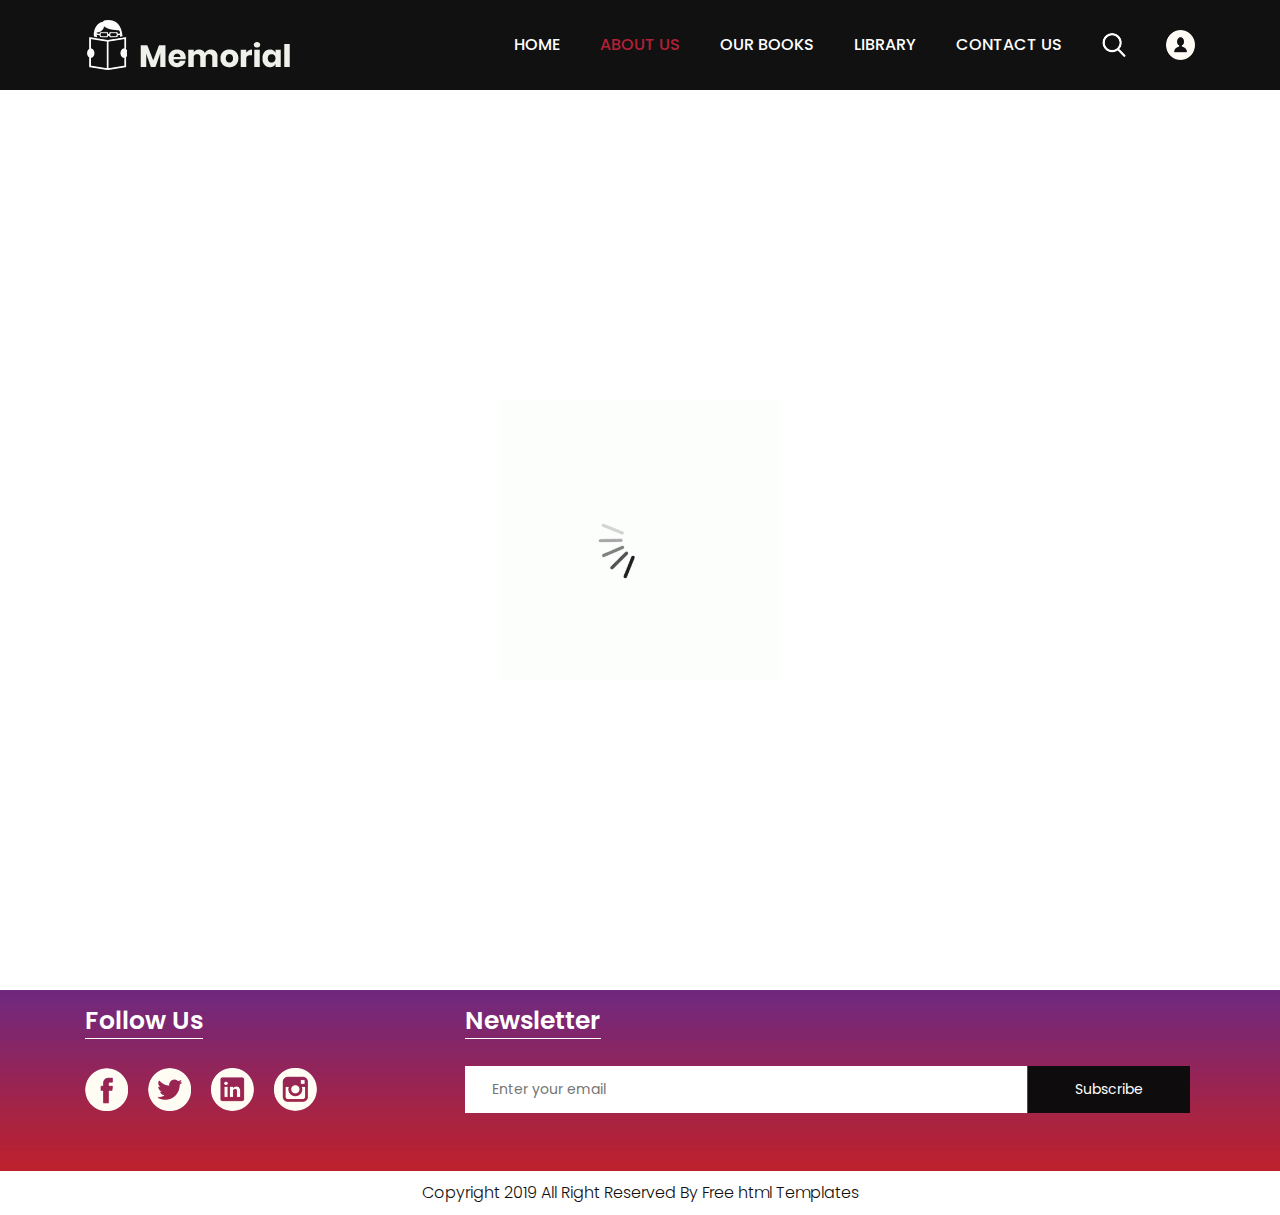
==== memorial/about.html @ 24c9b42f "HTML/CSS" ====
<!DOCTYPE html>
<html lang="en">
   <head>
      <!-- basic -->
      <meta charset="utf-8">
      <meta http-equiv="X-UA-Compatible" content="IE=edge">
      <!-- mobile metas -->
      <meta name="viewport" content="width=device-width, initial-scale=1">
      <meta name="viewport" content="initial-scale=1, maximum-scale=1">
      <!-- site metas -->
      <title>memorial books</title>
      <meta name="keywords" content="">
      <meta name="description" content="">
      <meta name="author" content="">
      <!-- bootstrap css -->
      <link rel="stylesheet" href="css/bootstrap.min.css">
      <!-- style css -->
      <link rel="stylesheet" href="css/style.css">
      <!-- Responsive-->
      <link rel="stylesheet" href="css/responsive.css">
      <!-- fevicon -->
      <link rel="icon" href="images/fevicon.png" type="image/gif" />
      <!-- Scrollbar Custom CSS -->
      <link rel="stylesheet" href="css/jquery.mCustomScrollbar.min.css">
      <!-- Tweaks for older IEs-->
      <!--[if lt IE 9]>
      <script src="https://oss.maxcdn.com/html5shiv/3.7.3/html5shiv.min.js"></script>
      <script src="https://oss.maxcdn.com/respond/1.4.2/respond.min.js"></script><![endif]-->
   </head>
   <!-- body -->
   <body class="main-layout">
      <!-- loader  -->
      <div class="loader_bg">
         <div class="loader"><img src="images/loading.gif" alt="#" /></div>
      </div>
      <!-- end loader -->
      <!-- header -->
      <header>
         <!-- header inner -->
         <div class="header">
            <div class="container">
               <div class="row">
                  <div class="col-xl-3 col-lg-3 col-md-3 col-sm-3 col logo_section">
                     <div class="full">
                        <div class="center-desk">
                           <div class="logo"> <a href="index.html"><img src="images/logo.png" alt="#"></a> </div>
                        </div>
                     </div>
                  </div>
                  <div class="col-xl-9 col-lg-9 col-md-9 col-sm-9">
                     <div class="menu-area">
                        <div class="limit-box">
                           <nav class="main-menu">
                              <ul class="menu-area-main">
                                 <li > <a href="index.html">Home</a> </li>
                                 <li class="active"> <a href="about.html">About us</a> </li>
                                 <li><a href="books.html">Our Books</a></li>
                                 <li><a href="library.html">library</a></li>
                                 <li><a href="contact.html">Contact us</a></li>
                                 <li class="mean-last"> <a href="#"><img src="images/search_icon.png" alt="#" /></a> </li>
                                 <li class="mean-last"> <a href="#"><img src="images/top-icon.png" alt="#" /></a> </li>
                              </ul>
                           </nav>
                        </div>
                     </div>
                  </div>
               </div>
            </div>
         </div>
         </div>
         <!-- end header inner -->
      </header>
      <!-- end header -->
      <!-- about -->
      <div class="about-bg">
         <div class="container">
            <div class="row">
               <div class="col-xl-12 col-lg-12 col-md-12 col-sm-12">
                  <div class="abouttitle">
                     <h2>About Us</h2>
                  </div>
               </div>
            </div>
         </div>
      </div>
      <div class="about">
         <div class="container">
            <div class="row">
               <div class="col-md-10 offset-md-1">
                  <div class="aboutheading">
                     <span>adipiscing elit, sed do eiusmod tempor incididunt ut labore et dolore magna aliqua. Ut enim ad minim veniam, quis nostrud exercitation ullamco laboris</span>
                  </div>
               </div>
            </div>
            <div class="row border">
               <div class="col-xl-7 col-lg-7 col-md-12 col-sm-12">
                  <div class="about-box">
                     <p> consectetur adipiscing elit, sed do eiusmod tempor incididunt ut labore et dolore magna aliqua. Ut enim ad minim veniam, quis nostrud exercitation ullamco laboris nisi ut aliquip ex ea commodo consequat. Duis aute irure dolor in reprehenderit in voluptate velit esse cillum dolore consectetur adipiscing elit, sed do eiusmod tempor incididunt ut labore et dolore magna aliqua. Ut enim ad minim veniam, quis nostrud exercitation ullamco laboris nisi ut aliquip ex ea commodo consequat. Duis aute irure dolor in reprehenderit in voluptate velit esse cillum dolore</p>
                     <a href="#">Read More</a>
                  </div>
               </div>
               <div class="col-xl-5 col-lg-5 col-md-12 col-sm-12">
                  <div class="about-box">
                     <figure><img src="images/about.png" alt="img" /></figure>
                  </div>
               </div>
            </div>
         </div>
      </div>
      </div>
      <!-- end about -->
      <!-- footer -->
      <footer>
         <div class="footer">
            <div class="container">
               <div class="row pdn-top-30">
                  <div class="col-xl-4 col-lg-4 col-md-4 col-sm-12">
                     <div class="Follow">
                        <h3>Follow Us</h3>
                     </div>
                     <ul class="location_icon">
                        <li> <a href="#"><img src="icon/facebook.png"></a></li>
                        <li> <a href="#"><img src="icon/Twitter.png"></a></li>
                        <li> <a href="#"><img src="icon/linkedin.png"></a></li>
                        <li> <a href="#"><img src="icon/instagram.png"></a></li>
                     </ul>
                  </div>
                  <div class="col-xl-8 col-lg-8 col-md-8 col-sm-12">
                     <div class="Follow">
                        <h3>Newsletter</h3>
                     </div>
                     <input class="Newsletter" placeholder="Enter your email" type="Enter your email">
                     <button class="Subscribe">Subscribe</button>
                  </div>
               </div>
            </div>
         </div>
         <div class="copyright">
            <div class="container">
               <p>Copyright 2019 All Right Reserved By <a href="https://html.design/">Free html Templates</a></p>
            </div>
         </div>
      </footer>
      <!-- end footer -->
      <!-- Javascript files-->
      <script src="js/jquery.min.js"></script>
      <script src="js/popper.min.js"></script>
      <script src="js/bootstrap.bundle.min.js"></script>
      <script src="js/jquery-3.0.0.min.js"></script>
      <script src="js/plugin.js"></script>
      <!-- sidebar -->
      <script src="js/jquery.mCustomScrollbar.concat.min.js"></script>
      <script src="js/custom.js"></script>
   </body>
</html>
---- memorial/css/style.css ----
/*--------------------------------------------------------------------- File Name: style.css ---------------------------------------------------------------------*/
/*--------------------------------------------------------------------- import Fonts ---------------------------------------------------------------------*/
 @import url('https://fonts.googleapis.com/css?family=Rajdhani:300,400,500,600,700');
 @import url('https://fonts.googleapis.com/css?family=Poppins:100,100i,200,200i,300,300i,400,400i,500,500i,600,600i,700,700i,800,800i,900,900i');
/*****---------------------------------------- 1) font-family: 'Rajdhani', sans-serif;
 2) font-family: 'Poppins', sans-serif;
 ----------------------------------------*****/
/*--------------------------------------------------------------------- import Files ---------------------------------------------------------------------*/
 @import url(animate.min.css);
 @import url(normalize.css);
 @import url(font-awesome.min.css);
 @import url(meanmenu.css);
 @import url(owl.carousel.min.css);
 @import url(slick.css);
 @import url(jquery.fancybox.min.css);
 @import url(jquery-ui.css);
 @import url(nice-select.css);
/*--------------------------------------------------------------------- skeleton ---------------------------------------------------------------------*/
 * {
     box-sizing: border-box !important;
}
 body {
     color: #666666;
     font-size: 14px;
     font-family: 'poppins', sans-serif;
     line-height: 1.80857;
     font-weight: normal;
     overflow-x: hidden;
}
 a {
     color: #1f1f1f;
     text-decoration: none !important;
     outline: none !important;
     -webkit-transition: all .3s ease-in-out;
     -moz-transition: all .3s ease-in-out;
     -ms-transition: all .3s ease-in-out;
     -o-transition: all .3s ease-in-out;
     transition: all .3s ease-in-out;
}
 h1, h2, h3, h4, h5, h6 {
     letter-spacing: 0;
     font-weight: normal;
     position: relative;
     padding: 0 0 10px 0;
     font-weight: normal;
     line-height: normal;
     color: #111111;
     margin: 0 
}
 h1 {
     font-size: 24px 
}
 h2 {
     font-size: 22px 
}
 h3 {
     font-size: 18px 
}
 h4 {
     font-size: 16px 
}
 h5 {
     font-size: 14px 
}
 h6 {
     font-size: 13px 
}
 *, *::after, *::before {
     -webkit-box-sizing: border-box;
     -moz-box-sizing: border-box;
     box-sizing: border-box;
}
 h1 a, h2 a, h3 a, h4 a, h5 a, h6 a {
     color: #212121;
     text-decoration: none!important;
     opacity: 1 
}
 button:focus {
     outline: none;
}
 ul, li, ol {
     margin: 0px;
     padding: 0px;
     list-style: none;
}
 p {
     margin: 0px;
     font-weight: 300;
     font-size: 15px;
     line-height: 24px;
}
 a {
     color: #222222;
     text-decoration: none;
     outline: none !important;
}
 a, .btn {
     text-decoration: none !important;
     outline: none !important;
     -webkit-transition: all .3s ease-in-out;
     -moz-transition: all .3s ease-in-out;
     -ms-transition: all .3s ease-in-out;
     -o-transition: all .3s ease-in-out;
     transition: all .3s ease-in-out;
}
 img {
     max-width: 100%;
     height: auto;
}
 :focus {
     outline: 0;
}
 .btn-custom {
     margin-top: 20px;
     background-color: transparent !important;
     border: 2px solid #ddd;
     padding: 12px 40px;
     font-size: 16px;
}
 .lead {
     font-size: 18px;
     line-height: 30px;
     color: #767676;
     margin: 0;
     padding: 0;
}
 .form-control:focus {
     border-color: #ffffff !important;
     box-shadow: 0 0 0 .2rem rgba(255, 255, 255, .25);
}
 .navbar-form input {
     border: none !important;
}
 .badge {
     font-weight: 500;
}
 blockquote {
     margin: 20px 0 20px;
     padding: 30px;
}
 button {
     border: 0;
     margin: 0;
     padding: 0;
     cursor: pointer;
}
 .full {
     float: left;
     width: 100%;
}
 .layout_padding {
     padding-top: 90px;
     padding-bottom: 90px;
}
 .layout_padding_2 {
     padding-top: 75px;
     padding-bottom: 75px;
}
 .light_silver {
     background: #f9f9f9;
}
 .theme_bg {
     background: #38c8a8;
}
 .margin_top_30 {
     margin-top: 30px !important;
}
 .full {
     width: 100%;
     float: left;
     margin: 0;
     padding: 0;
}
/**-- heading section --**/
 .main_heading {
     text-align: center;
     display: flex;
     justify-content: center;
     position: relative;
     margin-bottom: 50px;
}
 .main_heading h2 {
     padding: 0;
     font-size: 48px;
     line-height: 60px;
     font-weight: 400;
     position: relative;
     letter-spacing: -0.5px;
     color: #114c7d;
     border-left: solid #38c8a8 10px;
     padding-left: 15px;
}
 .main_heading h2 strong {
     background: #38c8a8;
     color: #fff;
     font-weight: 600;
     padding: 0 15px;
     line-height: 68px;
}
 .white_heading_main h2 {
     color: #fff;
}
 .small_main_heading {
     margin-top: 25px;
     float: left;
     width: 100%;
     border-bottom: solid rgba(0, 0, 0, 0.07) 1px;
     margin-bottom: 25px;
}
 .small_main_heading h2 {
     padding: 2px 0 20px 0;
     color: #114c7d;
     font-weight: 400;
     font-size: 28px;
     background-image: url('../images/fevicon.png');
     background-repeat: no-repeat;
     padding-left: 55px;
     letter-spacing: -0.5px;
}
 .small_main_heading h2 strong {
     color: #38c8a8;
     font-weight: 600;
}
 .main_bt {
     background: transparent;
    color: #fff;
    padding: 15px 60px 15px 60px;
    float: left;
    font-size: 15px;
    font-weight: 400;
    border: solid #fff 2px;
    border-radius: 30px;
    margin: 63px 0px 60px 0px;
}
 a.readmore_bt {
     color: #fff;
     font-weight: 300;
     text-decoration: underline !important;
}
 .main_bt:hover, .main_bt:focus {
     background: #000;
    border: solid #000 2px;
    color: #fff;}


/**-- list icon --**/
 .ul_list_info_icon ul {
     list-style: none;
}
 .ul_list_info_icon ul li {
     display: inline;
     float: left;
     width: 100%;
}
 .ul_list_info_icon ul li img {
     width: 75px;
}
/*---------------------------- preloader area ----------------------------*/
 .loader_bg {
     position: fixed;
     z-index: 9999999;
     background: #fff;
     width: 100%;
     height: 100%;
}
 .loader {
     height: 100%;
     width: 100%;
     position: absolute;
     left: 0;
     top: 0;
     display: flex;
     justify-content: center;
     align-items: center;
}
 .loader img {
     width: 280px;
}
/*---------------------------- scroll to top area ----------------------------*/
 .scrollup {
     float: right;
     position: absolute;
     color: #fff;
     right: 20px;
     padding: 0px 5px;
     text-transform: uppercase;
     font-weight: 600;
     background: #38c8a8;
     position: fixed;
     bottom: 20px;
     z-index: 99;
     text-align: center;
     color: #fff;
     cursor: pointer;
     border-radius: 0px;
     opacity: 0;
     backface-visibility: hidden;
     -webkit-backface-visibility: hidden;
     transform: scale(1);
     -moz-transform: scale(1);
     -o-transform: scale(1);
     -webkit-transform: scale(1);
     transition: .2s all ease;
     -moz-transition: .2s all ease;
     -o-transition: .2s all ease;
     -webkit-transition: .2s all ease;
     width: 50px;
     height: 50px;
     border-radius: 100%;
     line-height: 48px;
     font-size: 16px;
}
 .scrollup.b-show_scrollBut {
     opacity: 1;
     visibility: visible;
}
 .top_awro {
     background: #ee4a79 none repeat scroll 0 0;
     cursor: pointer;
     padding: 6px 8px;
     position: fixed;
     bottom: 59px;
     right: 20px;
     display: none;
     height: 45px;
     width: 45px;
     border-radius: 50%;
     text-align: center;
     line-height: 30px;
     transition: all 0.5s ease;
}
 .sale_pro {
     background: #f25252 !important;
}
 .margin_top_50 {
     margin-top: 50px;
}
 .margin_bottom_30_all {
     margin-bottom: 30px;
}
 .text_align_center {
     text-align: center;
}
/*--------------------------------------------------------------------- header area ---------------------------------------------------------------------*/

.header {
    padding: 15px 0px;
    position: absolute;
    z-index: 999;
    width: 100%;
    left: 0;
    top: 0;
    background-color: #111;
}

.home_page .header {
    background: rgba(0,0,0,0.4);
}

 .logo {
     float: left;
}
 nav.main-menu {
     float: right;
     margin-left: 0;
}


ul.top_icon {
     float: right;
     padding-top: 17px;
}
 ul.top_icon li {
     float: left;
     
     color: #fff;
     display: flex;
     flex-wrap: wrap;
     align-items: center;
     padding-right: 20px;
}

ul.top_icon li:last-child { padding-right: 0px; }
 
ul.top_icon li a{ color: #fff; 
 }
 



 .menu-area-main li:hover a, .menu-area-main li:focus a {
     color: #b32137;
}
 .menu-area-main li.active a {
     color: #b32137;
}
 .right_cart_section {
     float: right;
     width: auto;
}
 .right_cart_section ul {
     float: left;
     min-height: auto;
     margin: 0;
     padding: 12px 0 0;
}
 .right_cart_section .cart_icons {
     padding: 18px 0 0;
}
 .main-menu ul > li nth:child(5) a {
     padding-right: 0px;
}
 .right_cart_section ul li {
     float: left;
     font-size: 17px;
     font-weight: 400;
     color: #fff;
     margin-right: 30px;
}
 .right_cart_section ul.cart_update li {
     font-size: 13px;
     color: #ccc;
     line-height: normal;
     margin: 0;
     font-weight: 300;
}
 .right_cart_section ul.cart_update li span {
     font-size: 18px;
     font-weight: 300;
     color: #fff;
     line-height: 21px;
}
 .right_cart_section ul li i {
     margin-right: 10px;
     margin-top: 5px;
     float: left;
     color: #fff;
     font-size: 21px;
}
 .right_cart_section ul li a {
     color: #fff;
}
/*-- end header middle --*/
 .top-bar-info {
     background: #111111;
     padding: 5px 0px;
}
 .top-menu-left {
     float: left;
}
 .top-menu-left li {
     position: relative;
     display: inline-block;
     margin-right: 11px;
     padding-right: 12px;
}
 .top-menu-left li::before {
     content: '';
     position: absolute;
     right: 0;
     top: 9px;
     height: 10px;
     border-right: 1px dotted #999;
}
 .top-menu-left li:last-child::before {
     display: none;
}
 .top-menu-left li:last-child {
     padding: 0px;
     margin: 0px;
}
 .top-menu-left li a {
     color: #ffffff;
     font-size: 12px;
     text-transform: uppercase;
     text-decoration: none;
}
 .top-menu-left li a:hover {
     color: #38c8a8;
}
 .right-dropdown-language {
     float: right;
     margin-left: 12px;
}
 .dropdown-bar .dropdown-link {
     position: absolute;
     z-index: 1009;
     top: 40px;
     left: 0;
     right: auto;
     min-width: 50px;
     padding: 15px;
     background: #ffffff;
     list-style: none;
     border: 2px solid #38c8a8;
     opacity: 0;
     visibility: hidden;
     -webkit-box-shadow: 0 0 10px rgba(0, 0, 0, 0.1);
     box-shadow: 0 0 10px rgba(0, 0, 0, 0.1);
     -webkit-transition: opacity 0.2s ease 0s, visibility 0.2s linear 0s;
     -o-transition: opacity 0.2s ease 0s, visibility 0.2s linear 0s;
     transition: opacity 0.2s ease 0s, visibility 0.2s linear 0s;
     text-align: left;
}
 .dropdown-bar:hover .dropdown-link {
     opacity: 1;
     visibility: visible;
     top: 25px;
}
 .dropdown-bar.right-dropdown-language>a::after {
     font-family: 'FontAwesome';
     content: "\f107";
     text-decoration: none;
     padding-left: 4px;
     color: #ffffff;
}
 .right-dropdown-language>a {
     line-height: 10px;
     padding: 5px 5px;
     cursor: pointer;
}
 .dropdown-bar .dropdown-link li a {
     color: #111111;
     display: block;
     font-size: 12px;
     line-height: 15px;
     padding: 5px 0;
}
 .dropdown-bar .dropdown-link li a:hover {
     color: #38c8a8;
}
 .dropdown-bar .dropdown-link li a img {
     margin-right: 7px;
}
 .dropdown-bar .dropdown-link li.active {
     font-weight: bold;
}
 .right-dropdown-language .dropdown-link {
     min-width: 100px;
     padding: 7px 10px;
     color: #111111;
}
 .dropdown-bar {
     position: relative;
     padding: 0 5px;
     font-size: 13px;
}
 .dropdown-bar .dropdown-link.right-sd {
     left: auto;
     right: 0;
}
 .right-dropdown-currency {
     float: right;
     margin-left: 12px;
}
 .dropdown-bar.right-dropdown-currency>a::after {
     font-family: 'FontAwesome';
     content: "\f107";
     text-decoration: none;
     padding-left: 4px;
     color: #ffffff;
}
 .right-dropdown-currency>a {
     line-height: 10px;
     padding: 5px 5px;
     cursor: pointer;
     color: #ffffff;
}
 .right-dropdown-currency .dropdown-link {
     min-width: 100px;
     padding: 7px 10px;
     color: #111111;
}
 .right-dropdown-currency .dropdown-link {
     min-width: 55px;
     padding: 7px 10px;
}
 .right-dropdown-currency .dropdown-link li a span.symbol {
     margin-right: 7px;
}
 #login-modal .modal-content {
     border-radius: 0px;
}
 #login-modal .modal-content .modal-header {
     background: #38c8a8;
     border-radius: 0;
}
 #login-modal .modal-content .modal-body .form-group input {
     background: #ffffff;
     border: 1px solid #c8c8c8;
     border-radius: 0px;
}
 #login-modal .modal-content .modal-body .form-group input:focus {
     border: 1px solid #c8c8c8 !important;
}
 #login-modal .modal-content form {
     margin-bottom: 10px;
}
 .modal-title {
     padding: 0px;
     color: #ffffff;
     font-size: 18px;
     text-transform: uppercase;
}
 .btn-template-outlined {
     background: #111111;
     color: #ffffff;
     border: none;
     border-radius: 0px;
}
 .btn-template-outlined i {
     padding-right: 10px;
}
 .text-muted {
     padding: 10px 0px;
}
 .slogan-line {
     float: right;
     color: #ffffff;
     font-size: 13px;
}
 .middle-area {
     padding: 30px 0px;
}
 .header-search {
     padding: 3px 0px;
}
 .header-search form {
     position: relative;
     -webkit-box-shadow: 0px 1px 10px -1px rgba(0, 0, 0, 0.2);
     box-shadow: 0px 1px 10px -1px rgba(0, 0, 0, 0.2);
}
 .header-search .btn-group.bootstrap-select {
     position: absolute;
     left: 0px;
     top: 0px;
}
 .header-search input {
     width: 100%;
     min-height: 45px;
     border-radius: 0px;
     border: none;
     padding-left: 15px;
     border: 1px solid #e0e7ed;
}
 .header-search form .search-btn {
     position: absolute;
     right: 0;
     top: 0;
     border: 0;
     color: #fff;
     font-size: 20px;
     padding: 4px 15px;
     border-radius: 0px;
     background-color: #38c8a8;
     cursor: pointer;
}
 .header-search form .search-btn:hover {
     background: #111111;
}
 .cart-box {
     float: right;
     margin-left: 10px;
     position: relative;
}
 .cart-content-box {
     position: absolute;
     z-index: 1009;
     top: 40px;
     left: auto;
     right: 0;
     min-width: 250px;
     max-width: 250px;
     padding: 15px;
     background: #ffffff;
     list-style: none;
     border: 2px solid #38c8a8;
     opacity: 0;
     visibility: hidden;
     -webkit-box-shadow: 0 0 10px rgba(0, 0, 0, 0.1);
     box-shadow: 0 0 10px rgba(0, 0, 0, 0.1);
     text-align: left;
     -webkit-transform: scaleY(0);
     transform: scaleY(0);
     -webkit-transform-origin: 0 0 0;
     transform-origin: 0 0 0;
     -webkit-transition: all 0.3s ease 0s;
     transition: all 0.3s ease 0s;
     transition: all 0.3s ease 0s;
}
 .cart-box:hover .cart-content-box {
     opacity: 1;
     visibility: visible;
     top: 100%;
     -webkit-transform: scaleY(1);
     transform: scaleY(1);
}
 .inner-cart {
     background: #38c8a8;
     border-radius: 2px;
     padding: 0px;
     color: #ffffff;
     position: relative;
     width: 40px;
     height: 40px;
     text-align: center;
}
 .cart-box .inner-cart:hover {
     color: #ffffff;
}
 .line-cart {
     float: left;
     line-height: 40px;
     margin-right: 9px;
}
 .cart-box a {
     display: inline-block;
}
 .cart-box a:hover {
     color: #38c8a8;
}
 .cart-box a span.icon {
     background: #38c8a8;
     width: 30px;
     height: 40px;
     display: inline-block;
     line-height: 40px;
     text-align: center;
     color: #ffffff;
     position: relative;
     border-radius: 2px;
}
 .cart-box a .p-up {
     position: absolute;
     right: -8px;
     top: -8px;
     line-height: initial;
     background: #38c8a8;
     padding: 3px;
     border-radius: 50%;
     width: 17px;
     height: 17px;
     font-size: 12px;
     text-align: center;
     line-height: 10px;
}
 .wish-box {
     float: right;
}
 .wish-box a {
     display: inline-block;
}
 .wish-box a:hover {
     color: #38c8a8;
}
 .wish-box a span.icon {
     background: #38c8a8;
     width: 40px;
     height: 40px;
     display: inline-block;
     line-height: 40px;
     text-align: center;
     color: #ffffff;
     position: relative;
     border-radius: 2px;
}
 .wish-box a span.icon:hover {
     background: #111111;
}
 .cart-content-right {
     padding: 5px 0px;
}
 .cart-content-box .items {
     text-align: center;
}
 .product-media {
     width: 60px;
     float: left;
     position: relative;
}
 .cart-content-box .items:hover .product-media::before {
     transform: scale(1);
     -webkit-transform: scale(1);
     -moz-transform: scale(1);
     -ms-transform: scale(1);
     -o-transform: scale(1);
}
 .product-media::before {
     position: absolute;
     content: '';
     z-index: 2;
     top: 0;
     left: 0;
     width: 100%;
     height: 100%;
     background-color: #38c8a8;
     opacity: 0.4;
     transform: scale(0);
     -webkit-transform: scale(0);
     -moz-transform: scale(0);
     -ms-transform: scale(0);
     -o-transform: scale(0);
     transition: all 0.5s ease;
     -webkit-transition: all 0.5s ease;
     -moz-transition: all 0.5s ease;
     -o-transition: all 0.5s ease;
}
 .cart-content-box .items .item .remove {
     position: absolute;
     right: 0px;
     top: 0px;
     background: #38c8a8;
     color: #ffffff;
     width: 20px;
     height: 20px;
     line-height: 18px;
     border-radius: 2px;
}
 .cart-content-box .items .item {
     margin-bottom: 10px;
     padding-bottom: 10px;
     border-bottom: 1px solid #e0e7ed;
     position: relative;
}
 .cart-content-box .items .item .product-info {
     padding-top: 10px;
     padding-left: 71px;
     text-align: left;
}
 .cart-content-box .items .item .remove:hover {
     background: #111111;
}
 .subtotal {
     text-align: left;
     text-transform: capitalize;
     color: #38c8a8;
     font-weight: 500;
     margin-bottom: 15px;
}
 .subtotal span {
     font-weight: bold;
     color: #111111;
     padding-left: 15px;
     float: right;
}
 .actions .btn-process {
     padding: 5px 16px;
     color: #ffffff;
     font-family: 'Roboto', sans-serif;
     font-size: 14px;
     border-radius: 2px;
     overflow: hidden;
}
 .actions .btn-process:hover {
     color: #ffffff;
}
 .line-cart {
     position: relative;
}
 .wish-box a span.icon span {
     position: absolute;
     right: -8px;
     top: -8px;
     line-height: initial;
     background: #38c8a8;
     padding: 3px;
     border-radius: 50%;
     width: 17px;
     height: 17px;
     font-size: 12px;
}
 .main-menu {
     text-align: center;
}
 .main-menu ul {
     margin: 0;
     list-style-type: none;
}
 .main-menu ul>li {
     display: inline-block;
     position: relative;
}
 .main-menu ul > li a {
     padding: 15px 18px;
     line-height: 20px;
     font-size: 16px;
     display: block;
     font-weight: 500;
     color: #fff;
     text-transform: uppercase;
}
 .main-menu ul li:last-child a {
     padding-right: 0;
}
 .sub-down li {
     background: #ffffff;
}
 .main-menu ul>li .sub-down li a {
     color: #114c7d;
     font-size: 15px;
     text-transform: capitalize;
     font-weight: 300;
     padding: 12px 5px;
     position: relative;
     border-bottom: solid #eee 1px;
}
 .main-menu ul>li .sub-down li a::before {
}
 .main-menu ul>li .sub-down li a:hover {
     color: #111111;
}
 .main-menu ul>li .sub-down li a:hover::before {
}
 .main-menu ul li:first-child {
     margin-left: 0;
}
 .main-menu ul>li>ul {
     opacity: 0;
     position: absolute;
     text-align: left;
     top: 100%;
     -webkit-transform: scaleY(0);
     transform: scaleY(0);
     -webkit-transform-origin: 0 0 0;
     transform-origin: 0 0 0;
     -webkit-transition: all 0.3s ease 0s;
     transition: all 0.3s ease 0s;
     visibility: hidden;
     width: 240px;
     z-index: 999;
     background: #fff;
     -webkit-box-shadow: 0 6px 12px rgba(0, 0, 0, .175);
     box-shadow: 0 6px 12px rgba(0, 0, 0, .175);
}
 .main-menu>ul>li:hover>ul {
     -webkit-transform: scaleY(1);
     transform: scaleY(1);
     visibility: visible;
     opacity: 1;
}
 .main-menu ul>li>ul>li {
     margin: 0px;
     position: relative;
     display: block;
}
 .main-menu ul>li>ul>li:hover>ul {
     -webkit-transform: scaleY(1);
     transform: scaleY(1);
     visibility: visible;
     opacity: 1;
     left: 100%;
     top: 10px;
}
 .main-menu ul>li>ul>li>a {
     background: none !important;
}
 .mean-container .mean-nav {
     margin-top: 0px;
     position: absolute;
     top: 100%;
}
 .main-menu ul>li {
     position: inherit;
     display: inline-block;
     vertical-align: middle;
}
 .main-menu ul>li:nth-child (6) {
     padding-right: 0px;
}
 .nav>li {
     position: inherit;
     display: inline-block;
     vertical-align: middle;
}
 .megamenu .sub-down {
     max-width: 1140px;
     width: 100%;
     left: 0;
     margin: 0 auto;
     right: 0;
     padding: 15px 0px;
}
 .sub-full {
}
 .simple-down {
     padding: 15px;
}
 .megamenu-categories {
     padding: 10px 0px;
}
 .sub-full.megamenu-categories li {
     display: block;
}
 .megamenu .sub-full.megamenu-categories ol li a {
     padding: 5px 0px;
     font-size: 15px !important;
     font-weight: 500;
}
 .sub-full.megamenu-categories ol li .category-title {
     padding: 15px 0px;
     font-size: 16px;
     font-weight: 600;
     text-transform: uppercase;
}
 .sub-full.megamenu-categories ol li .category-box a {
     padding: 5px 0px;
}
 .menu-add {
     padding: 30px 15px;
}
 .menu-add img {
     width: 100%;
}
 .main-w img {
     width: 100%;
}
 .women-box {
     position: relative;
}
 .women-box::before {
     content: "";
     position: absolute;
     background: rgba(0, 0, 0, 0.3);
     width: 100%;
     height: 100%;
}
 .banner-up-text {
     position: absolute;
     bottom: 10px;
     left: 0px;
     right: 0px;
     text-align: center;
}
 .text-a {
     color: #fff;
     text-transform: uppercase;
     font-size: 40px;
     line-height: 40px;
     font-weight: 700;
}
 .text-b {
     color: #fff;
     font-size: 28px;
     text-transform: uppercase;
     line-height: 30px;
     padding: 20px 0px;
}
 .text-c {
     color: #ffffff;
     font-size: 31px;
     font-weight: 300;
     text-transform: uppercase;
     line-height: 30px;
     padding-bottom: 20px;
}
 .megamenu .sub-full.megamenu-categories .women-box .banner-up-text a {
     background: #111111;
     color: #ffffff !important;
     display: inline-block;
     padding: 10px 16px;
     border-radius: 2px;
     overflow: hidden;
     font-size: 16px;
}
 .sticky-wrapper .sticky-wrapper-header {
     z-index: 20 !important;
     background: #ffffff;
}
 .is-sticky .sticky-wrapper-header .middle-area {
     padding: 10px 0px 
}
 .sticky-wrapper:not(.is-sticky) {
     height: auto !important;
}
 .hover-btn {
     display: inline-block;
     vertical-align: middle;
     -webkit-transform: perspective(1px) translateZ(0);
     transform: perspective(1px) translateZ(0);
     box-shadow: 0 0 1px rgba(0, 0, 0, 0);
     position: relative;
     background: #111111;
     -webkit-transition-property: color;
     transition-property: color;
     -webkit-transition-duration: 0.3s;
     transition-duration: 0.3s;
}
 .hover-btn::before {
     content: "";
     position: absolute;
     z-index: -1;
     top: 0;
     bottom: 0;
     left: 0;
     right: 0;
     background: #38c8a8;
     -webkit-transform: scaleX(0);
     transform: scaleX(0);
     -webkit-transform-origin: 50%;
     transform-origin: 50%;
     -webkit-transition-property: transform;
     transition-property: transform;
     -webkit-transition-duration: 0.3s;
     transition-duration: 0.3s;
     -webkit-transition-timing-function: ease-out;
     transition-timing-function: ease-out;
     display: block !important;
}
 .hover-btn:hover::before, .hover-btn:focus::before, .hover-btn:active::before {
     -webkit-transform: scaleX(1);
     transform: scaleX(1);
}
 .hover-btn:hover, .hover-btn:focus, .hover-btn:active {
     color: white;
     box-shadow: none;
}
 .btn-secondary.focus, .btn-secondary:focus {
     box-shadow: none;
}
 .img-responsive {
     max-width: 100%;
}
 .padding_right_15_inner {
     padding-right: 15px;
}
 .padding_left_15_inner {
     padding-left: 15px;
}
 .dark_bg {
     background: #114c7d;
}
/*--------------------------------------------------------------------- top banner area ---------------------------------------------------------------------*/
 .top-banner-slider {
     overflow: hidden;
     clear: both;
     height: 600px;
}
 .top-banner-slider .heroslider {
     margin: 0px;
     padding: 0px;
     border: none;
     position: relative;
     border-radius: 0;
}
 .swiper-overlay {
     height: 100%;
     position: relative;
}
 .swiper-overlay {
     background: rgba(0, 0, 0, 0.5);
     content: "";
     width: 100%;
     height: 100%;
     left: 0px;
     top: 0px;
}
 .heroslider .container {
     position: relative;
     height: 100%;
     padding-left: 0;
     padding-right: 0;
     z-index: 5;
}
 .swiper-container {
     width: 100%;
     height: 100%;
}
 .heroslider .slider-01 {
     width: 100%;
     background-image: url(../images/slider-01.jpg);
     background-size: cover;
     background-position: center;
}
 .heroslider .slider-02 {
     width: 100%;
     background-image: url(../images/slider-02.jpg);
     background-size: cover;
     background-position: center;
}
 .heroslider .slider-03 {
     width: 100%;
     background-image: url(../images/slider-03.jpg);
     background-size: cover;
     background-position: center;
}
 .heroslider .slides li {
     height: 600px;
}
 .top-banner-slider .heroslider .slides li::before {
     content: "";
     position: absolute;
     background: rgba(0, 0, 0, 0.4);
     height: 100%;
     width: 100%;
     left: 0px;
     top: 0px;
}
 .top-banner-slider .flex_caption3 {
     position: absolute;
     z-index: 30;
     left: 0;
     right: 0;
     bottom: 50px;
     margin: 0 -15px;
     display: flex;
}
 a.slide_banner {
     position: relative;
     display: inline-block;
     margin: 0 12px 0 15px;
}
 .slide1_banner1 {
     width: 570px;
}
 .slide1_banner2 {
     width: 270px;
}
 .slide1_banner3 {
     width: 270px;
}
 .top-banner-slider .flex_caption1 {
     text-align: center;
     position: absolute;
     z-index: 30;
     left: 0;
     right: 0;
     margin: 0 auto;
     top: 31%;
     max-width: 720px;
     width: 100%;
     text-transform: uppercase;
     color: #333;
}
 .top-banner-slider .flex_caption1 .title1 {
     font-size: 36px;
     font-weight: 300;
     color: #ffffff;
}
 .top-banner-slider .flex_caption1 .title2 {
     font-size: 60px;
     font-weight: 900;
     color: #ffffff;
}
 .top-banner-slider .flex_caption2 {
     text-align: center;
}
 .top-banner-slider .flex_caption2 {
     position: absolute;
     z-index: 30;
     left: 0;
     top: 20%;
     display: table;
     width: 177px;
     height: 177px;
     background-color: #242424;
}
 .top-banner-slider .flex_caption2 .middle {
     display: table-cell;
     vertical-align: middle;
     text-transform: uppercase;
     text-align: center;
     font-weight: 700;
     line-height: 31px;
     font-size: 26px;
     color: #fff;
     transition: all 0.1s ease-in-out;
     -webkit-transition: all 0.1s ease-in-out;
}
 .top-banner-slider .flex_caption2 .middle:hover {
     background: #38c8a8;
}
 .top-banner-slider .flex_caption2 span {
     display: block;
     font-weight: 100;
     line-height: 36px;
     font-size: 34px;
}
 a.slide_banner::before {
     content: '';
     position: absolute;
     left: 0;
     top: 0;
     right: 0;
     bottom: 0;
     opacity: 0;
     border: 2px solid #ffffff;
     transition: all 0.1s ease-in-out;
     -webkit-transition: all 0.1s ease-in-out;
}
 a.slide_banner:hover::before {
     left: -7px;
     top: -7px;
     right: -7px;
     bottom: -7px;
     opacity: 1;
}
 .flex-control-nav {
     background: #38c8a8;
     bottom: 0px;
     position: relative;
}
 .flex-control-nav li {
     line-height: 10px;
}
 .flex-control-paging li a {
     background: rgba(255, 255, 255, 1);
     border: 2px solid #ffffff;
}
 .flex-control-paging li a.flex-active {
     border: 2px solid #ffffff;
}
 .flex-direction-nav a {
     background: #111111;
     text-align: center;
}
 .heroslider:hover .flex-direction-nav .flex-prev:hover {
     background: #38c8a8;
}
 .heroslider:hover .flex-direction-nav .flex-next:hover {
     background: #38c8a8;
}
 .flex-direction-nav a::before {
     color: #ffffff;
}
 .top-banner-slider .swiper-pagination {
     padding: 10px 0px;
}
 .heroslider .swiper-pagination {
     bottom: 0px;
     background: #38c8a8;
}
 .heroslider .swiper-pagination .swiper-pagination-bullet-active {
     background: #fff;
}
 .heroslider .swiper-pagination::before {
     content: "";
     width: 22px;
     height: 22px;
     position: absolute;
     left: -10px;
     top: 4px;
     z-index: -1;
     background: #e12d4f;
     -webkit-transform: rotate(45deg);
     transform: rotate(45deg);
}
 .heroslider .swiper-pagination::after {
     content: "";
     width: 22px;
     height: 22px;
     position: absolute;
     right: -10px;
     top: 4px;
     z-index: -1;
     background: #e12d4f;
     -webkit-transform: rotate(45deg);
     transform: rotate(45deg);
}
 .heroslider .swiper-pagination.swiper-pagination-bullets-dynamic {
     overflow: visible;
     width: 110px !important;
}
 .heroslider .swiper-pagination .swiper-pagination-bullet {
     opacity: 1;
}
 input[type="checkbox"].styled:checked+label:after, input[type="radio"].styled:checked+label:after {
     font-family: 'FontAwesome';
     content: "\f00c";
}
 input[type="checkbox"] .styled:checked+label::before, input[type="radio"] .styled:checked+label::before {
     color: #fff;
}
 input[type="checkbox"] .styled:checked+label::after, input[type="radio"] .styled:checked+label::after {
     color: #fff;
}
/*--------------------------------------------------------------------- layout new css ---------------------------------------------------------------------*/
 .relative {
    position: absolute;
     right: 0;
     top: 53%;
     transform: translateY(-47%);
    bottom: auto;
     text-align: left;
     padding: 0;
}
 .banner-main {
    position: relative;
}
 .banner-main .carousel-caption h1 {
    font-size: 51px;
     line-height: 72px;
     color: #fff;
     font-weight: bold;
     padding-bottom: 35px;
     padding-top: 25px;
}

 
 .banner-main .carousel-caption p {
    font-size: 18px;
     line-height: 30px;
     color: #fff;
}
 .carousel-indicators .active {
    background-color: #18bb18;
}
 .carousel-indicators li {
    background-color: #000;
     width: 20px;
     height: 20px;
     border-radius:20px;
}



 .banner-main .carousel-indicators {
    right: inherit;
}


ul.locat_icon {
     list-style: none;
     margin: 0;
     padding: 0;
     width: 100%;
     float: left;
}
 ul.locat_icon li {
     float: left;
     height: 70px;
     color: #fff;
     display: flex;
     flex-wrap: wrap;
     align-items: center;
     padding-right: 20px;
}

ul.locat_icon li:last-child { padding-right: 0px; }
 
ul.locat_icon li a{
 margin-bottom: 23px;}



 .about {
    
     background: url(../images/about-bg.jpg);
     background-size: 100% 100%;
     background-repeat: no-repeat;
     background-position: center center;
     padding: 90px 0px;
}
 .aboutheading {
    text-align: center;
    padding-bottom: 50px;
}
 .aboutheading h2 {
     padding: 0px 0px 20px 0px;
     font-size: 50px;
     font-weight: bold;
     color: #b32137;
     line-height: 50px;
}

.aboutheading span {
     color:#141012; 
     font-size: 17px;
     line-height: 32px;
}

.black {color: #141012 }
.about .about-box {

    

}
 .about .about-box figure {
    margin: 0px;
     
}
 .about .about-box p {
    font-size: 17px;
     line-height: 32px;
     color: #141012;
     
}
 .about .about-box a{
     width: 200px;
     font-size: 17px;
     padding: 20px 0px;
     background-color: #81256c;
     color: #fff;
     display: inline-block;
     line-height: 20px;
     border-radius: 30px;
     text-align: center;
     margin-top: 30px;
}
 .about .about-box a:hover {
    color: #fff;
     background-color: #81256c;
}

.border {border-radius: 30px; border: #81256c solid 2px !important; padding: 40px 40px;} 

 .Library {
     background-color: #fff;
     padding: 90px 0px;
}
 .Library .titlepage {
     text-align: center;
     padding-bottom: 54px;
}
 .Library .titlepage h2 {
     padding: 0px 0px 20px 0px;
     font-size: 50px;
     font-weight: bold;
     color: #b32137;
     line-height: 50px;
}
 
 .Library .titlepage span {
    color:#141012; 
     font-size: 17px;
     line-height: 32px;
}

.bg {background-color: #81256c;}

.Library-box {
    padding: 20px 0px 10px 0px;
}
.bg .Library-box figure {margin: 0;}

.read-more {
    justify-content: center;
    display: flex;
}



.read-more a{
     width: 200px;
     font-size: 17px;
     padding: 20px 0px;
     background-color: #81256c;
     color: #fff;
     display: inline-block;
     line-height: 20px;
     border-radius: 30px;
     text-align: center;
     margin-top: 30px;}

.read-more a:hover {background-color:  #000;}


.box {display: flex; align-items: center; flex-wrap: wrap; text-align: center;}
.Books {
     background-color: #fff;
     
}
 .Books .titlepage {
     text-align: center;
     padding-bottom: 65px;
}
 .Books .titlepage h2 {
     padding: 0px 0px 20px 0px;
     font-size: 50px;
     font-weight: bold;
     color: #b32137;
     line-height: 50px;
}
 
 .Books .titlepage span {
    color:#141012; 
     font-size: 17px;
     line-height: 32px;
}


.Books .book-box figure {margin: 0px;} 

.Books p {
     padding: 30px 46px;
color: #141012;
font-size: 17px;
line-height: 30px;
text-align: center;
}






 
 .contact_form {
     background: #114c7d;
     padding: 45px;
}

 
.Contact {
    background-color: #282727;
    margin-top: 90px;
    padding: 90px 0px 90px 0px;
    min-height: 450px;
}

 .Contact .titlepage3 {
     padding-bottom: 40px;
}
 .Contact .titlepage3 h2 {
     font-size: 30px;
     line-height: 31px;
     color: #fff;
     padding-bottom: 0px;
     font-weight: 600;
}
.form-control {
    border: #fff solid 1px;
    padding: 15px 20px;
    border-radius: inherit;
    color: #cfcece;
    font-weight: 300;
    font-size: 18px;
}
 .form-control:focus, .form-control:hover {
     box-shadow: none;
}
.textarea {
    padding: 10px 20px 10px 20px;
    color: #655f5f !important;
    width: 100%;
    border: none;
    height: auto;
    min-height: 150px;
    font-size: 18px;
    font-weight: 300;
    margin-bottom: 30px;
    margin-top: 0;
}
.home_page .textarea {
    min-height: auto;
    height: 59px;
    border: none;
}
.send-btn {
    font-size: 20px;
    border: #81256c solid 2px;
    padding: 7px 69px;
    background-color: #81256c;
    color: #fff;
    margin-left: 15px;
    margin-top: 20px;
    margin: 0 auto;
}

 .send-btn:hover {
     background-color: #fff;

border: #fff solid 2px;

color: #000;
}
 .footer {
     background: url(../images/footer-bg.jpg);
     padding-bottom: 35px;
     background-size: 100% 100%;
background-repeat: no-repeat;
background-position: center center;
}
 
 .footer .Follow {
    margin-bottom: 27px;
}


 .footer .Follow h3 {
     color: #fff;
     font-size: 25px;
     line-height: 30px;
     font-weight: 600;
border-bottom: #fff solid 1px;
    border-bottom-width: 1px;
border-width: 1px;
display: inline-block;
padding-bottom: 2px;}
 .coa {
    color: #12dc12;
}
 
 
 .footer .Newsletter  {

    padding: 13px 26px;
        padding-top: 10px;
        padding-right: 26px;
        padding-bottom: 10px;
        padding-left: 26px;
    border: #fff solid 1px;
    width: 77%;


 }

.footer .Subscribe {

    padding: 10px 46px;
margin-left: -3px;
border: #0e0c0c solid 1px;
background: #0e0c0c;
color: #fff;

}
 .pdn-top-30 {
    padding-top: 35px;
}
 ul.location_icon {
     list-style: none;
     margin: 0;
     padding: 0;
     width: 100%;
     float: left;
}
 ul.location_icon li {
     float: left;
     height: 70px;
     color: #fff;
     display: flex;
     flex-wrap: wrap;
     align-items: center;
     padding-right: 20px;
}

ul.location_icon li:last-child { padding-right: 0px; }
 
ul.location_icon li a{
 margin-bottom: 23px;}
 
 ul.location_icon span {
    font-size: 17px;
     font-weight: 400;
}
 
 .copyright {
     background-color: #fff;
     padding: 10px 0px;
}
 .copyright p {
     color: #120f0f;
     font-size: 16px;
     text-align: center;
}
 .copyright a {
    color: #120f0f;
}
 .copyright a:hover {
    color: #81256c;
}
/*--------------------------------------------------------------------- inner_page css ---------------------------------------------------------------------*/
 .about_page .about {
    margin-bottom: 90px;
}
 .about-bg {
    background-color: #b32137;



margin-top: 90px;
}


.Books-bg .titlepage {margin-top: 90px;}


.Books-bg .read-more { margin-bottom: 90px; } 
 .about-bg .abouttitle h2 {
     color: #fff;
     text-transform: uppercase;
     font-size: 40px;
     line-height: 45px;
     padding: 40px 0;
     font-weight: 500;
     text-align: center;
}

.contact-page  .Contact {margin-top: 0px;}
.contact-page .form-control  { margin-bottom: 20px;} 
 
/** slider arrow **/
---- memorial/css/responsive.css ----
/*--------------------------------------------------------------------- File Name: responsive.css ---------------------------------------------------------------------*/


/*------------------------------------------------------------------- 991px x 768px ---------------------------------------------------------------------*/

@media only screen and (min-width: 768px) and (max-width: 991px) {
    .main-menu ul>li a {
        padding: 20px 20px 20px;
    }
    .header-search {
        padding: 15px 0px;
    }
}


/*------------------------------------------------------------------- 767px x 599px ---------------------------------------------------------------------*/

@media only screen and (min-width: 599px) and (max-width: 767px) {
    .logo {
        text-align: center;
    }
    .cart-content-right {
        padding-bottom: 5px;
    }
    .mg {
        margin: 0px 0px;
    }
    .menu-area-main {
        height: 256px;
        overflow-y: auto;
    }
    .megamenu>.row [class*="col-"] {
        padding: 0px;
    }
    .menu-area-main .megamenu .men-cat {
        padding: 0px 15px;
    }
    .menu-area-main .megamenu .women-cat {
        padding: 0px 15px;
    }
    .menu-area-main .megamenu .el-cat {
        padding: 0px 15px;
    }
    .mean-container .mean-nav ul li a.mean-expand {
        height: 19px;
    }
    .category-box.women-box {
        display: none;
    }
    .cart-box {
        display: inline-block;
        margin: 0px 30px;
    }
    .wish-box {
        float: none;
        margin: 0px 30px;
        display: inline-block;
    }
    .menu-add {
        display: none;
    }
    .category-box {
        display: none;
    }
    .mean-container .mean-nav ul li ol {
        padding: 0px;
    }
    .mean-container .mean-nav ul li a {
        padding: 10px 20px;
        width: 94.8%;
    }
    .mean-container .mean-nav ul li li a {
        width: 92%;
        padding: 1em 4%;
    }
    .mean-container .mean-nav ul li li li a {
        width: 100%;
    }
    .header-search {
        padding: 15px 0px;
    }
    #collapseFilter.d-md-block {
        padding: 30px 0px;
    }
}


/*------------------------------------------------------------------- 599px x 280px ---------------------------------------------------------------------*/

@media only screen and (min-width: 280px) and (max-width: 599px) {
    .cart-content-right {
        padding-bottom: 5px;
    }
    .megamenu>.row [class*="col-"] {
        padding: 0px;
    }
    .menu-area-main .megamenu .men-cat {
        padding: 0px 15px;
    }
    .menu-area-main .megamenu .women-cat {
        padding: 0px 15px;
    }
    .menu-area-main .megamenu .el-cat {
        padding: 0px 15px;
    }
    .mean-container .mean-nav ul li a {
        padding: 1em 4%;
        width: 92%;
    }
    .mean-container .mean-nav ul li li a {
        width: 90%;
        padding: 1em 5%;
    }
    .mean-container .sub-full.megamenu-categories ol li a {
        padding: 5px 0px;
        text-transform: capitalize;
        width: 100%;
    }
    .megamenu .sub-full.megamenu-categories .women-box .banner-up-text a {
        width: auto;
        border: none;
        float: none;
    }
    .menu-area-main {
        height: 290px;
        overflow-y: auto;
    }
    .mean-container .mean-nav ul li a.mean-expand {
        top: 0;
    }
}

@media (min-width: 992px) and (max-width: 1199px) {
    .main-menu ul>li a {
        padding: 11px 9px 0 9px;
    }
    .full-slider_cont h1 {
        font-size: 51px;
        line-height: 61px;
    }
    .relative {
        top: 59%;
        transform: translateY(-50%);
    }
    .banner-main .carousel-caption h1 {
        font-size: 27px;
        padding-bottom: 6px;
        line-height: 38px;
    }
    .main_bt {
        padding: 10px 30px 10px 30px;
        margin: 21px 0px 21px 0px;
    }
    .footer .Newsletter {
        width: 72%;
    }
    ul.location_icon li {
        padding-right: 20px;
    }
}

@media (min-width: 768px) and (max-width: 991px) {
    .main-menu ul>li a {
        padding: 11px 8px 0 8px;
    }
    .full-slider_cont h1 {
        font-size: 40px;
        line-height: 50px;
    }
    .relative {
        top: 58%;
    }
    .banner-main .carousel-caption h1 {
        font-size: 21px;
        padding-bottom: 6px;
        line-height: 27px;
    }
    .banner-main .carousel-caption p {
        font-size: 16px;
        line-height: 21px;
    }
    .main_bt {
        padding: 10px 30px 10px 30px;
        margin: 10px 0px 11px 0px;
    }
    .button_section {
        padding-top: 10px;
    }
    .mean-last {
        display: none !important;
    }
    .pnd-top {
        margin-top: 0px !important;
    }
    .button_section {
        padding-top: 20px;
    }
    .about .about-box {
        margin-bottom: 20px;
    }
    .about-bg {
        margin-top: 73px;
    }
    .footer .Newsletter {
        width: 62%;
    }
    ul.location_icon li {
        padding-right: 12px;
    }
}

@media (min-width: 576px) and (max-width: 767px) {
    .logo {
        padding-top: 6px;
    }
    .header {
        padding-bottom: 11px;
    }
    .mean-last {
        display: none;
    }
    .relative {
        top: 58%;
    }
    .banner-main .carousel-caption h1 {
        font-size: 18px;
        padding-bottom: 6px;
        line-height: 22px;
    }
    .banner-main .carousel-caption p {
        font-size: 16px;
        line-height: 21px;
    }
    .main_bt {
        padding: 4px 30px 4px 30px;
        margin: 3px 0px 3px 0px;
    }
    .button_section {
        padding-top: 10px;
    }
    ul.locat_icon {
        display: none;
    }
    .about .about-box {
        margin-bottom: 20px;
    }
    .book-box {
        text-align: center;
        margin-bottom: 20px;
    }
    .Books p {
        padding: 10px 35px 30px 35px;
    }
    .form-control {
        margin-bottom: 20px;
    }
    .about-bg {
        margin-top: 66px;
    }
    .footer .Newsletter {
        width: 67%;
    }
    ul.location_icon {
        margin-bottom: 25px;
    }
}

@media (max-width: 575px) {
    .header {
        padding-bottom: 0;
    }
    .logo {
        float: none;
        text-align: center;
        padding-bottom: 11px;
    }
    ul.locat_icon {
        display: none;
    }
    .header {
        position: inherit;
    }
    .relative {
        top: 50%;
        transform: translateY(-50%);
    }
    .carousel-item img {
        height: 294px;
    }
    .banner-main .carousel-caption h1 {
        font-size: 18px;
        padding-bottom: 6px;
        line-height: 22px;
    }
    .banner-main .carousel-caption p {
        font-size: 16px;
        line-height: 21px;
    }
    .main_bt {
        padding: 4px 30px 4px 30px;
        margin: 3px 0px 3px 0px;
    }
    .button_section {
        padding-top: 10px;
    }
    .mean-last {
        display: none;
    }
    .mean-container .mean-bar {
        margin-top: 0;
    }
    ul.location_icon {
        margin-bottom: 25px;
    }
    .border {
        padding: 10px 10px;
    }
    .about .about-box {
        margin-bottom: 20px;
    }
    .Library .titlepage h2 {
        padding: 0px 0px 20px 0px;
    }
    .book-box {
        margin-bottom: 20px;
    }
    .Books p {
        padding: 10px 35px 30px 35px;
    }
    .form-control {
        margin-bottom: 20px;
    }
    .about-bg {
        margin-top: 0px;
    }
    .footer .Newsletter {
        width: 60%;
    }
    .footer .Subscribe {
        padding: 10px 22px;
    }
}
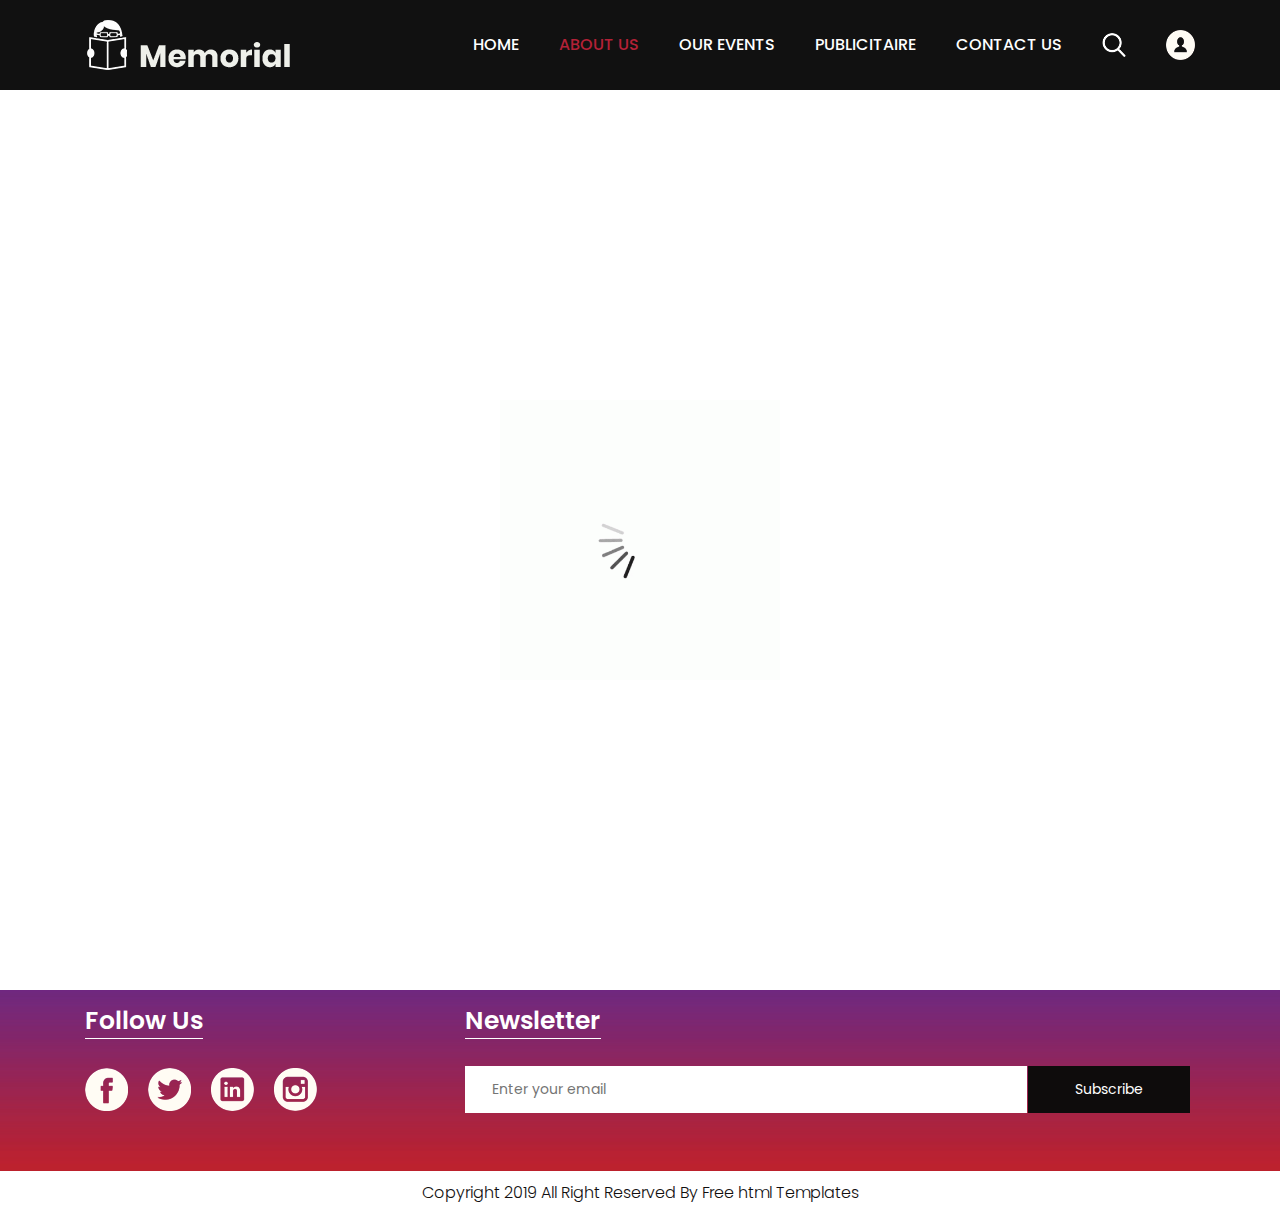
==== commit 1ced0224: "HTML5/CSS3" ====
--- a/memorial/about.html
+++ b/memorial/about.html
@@ -54,8 +54,8 @@
                               <ul class="menu-area-main">
                                  <li > <a href="index.html">Home</a> </li>
                                  <li class="active"> <a href="about.html">About us</a> </li>
-                                 <li><a href="books.html">Our Books</a></li>
-                                 <li><a href="library.html">library</a></li>
+                                 <li><a href="gallerie.html">Our Events</a></li>
+                                 <li><a href="publicitaire.html">Publicitaire</a></li>
                                  <li><a href="contact.html">Contact us</a></li>
                                  <li class="mean-last"> <a href="#"><img src="images/search_icon.png" alt="#" /></a> </li>
                                  <li class="mean-last"> <a href="#"><img src="images/top-icon.png" alt="#" /></a> </li>
--- a/memorial/css/style.css
+++ b/memorial/css/style.css
@@ -1573,15 +1573,50 @@
  
  .Books .titlepage span {
     color:#141012; 
-     font-size: 17px;
-     line-height: 32px;
+    font-size: 17px;
+    line-height: 32px;
 }
 
 
 .Books .book-box figure {margin: 0px;} 
 
 .Books p {
-     padding: 30px 46px;
+    padding: 30px 46px;
+    color: #141012;
+    font-size: 17px;
+    line-height: 30px;
+    text-align: center;
+}
+
+ /* Start events css */
+
+.Events {
+    background-color: #fff;
+    
+}
+.Events .titlepage {
+    text-align: center;
+    padding-bottom: 65px;
+}
+.Events .titlepage h2 {
+    padding: 0px 0px 20px 0px;
+    font-size: 50px;
+    font-weight: bold;
+    color: #b32137;
+    line-height: 50px;
+}
+
+.Events .titlepage span {
+   color:#141012; 
+    font-size: 17px;
+    line-height: 32px;
+}
+
+
+.Events .book-box figure {margin: 0px;} 
+
+.Events p {
+    padding: 30px 46px;
 color: #141012;
 font-size: 17px;
 line-height: 30px;
@@ -1590,10 +1625,247 @@
 
 
 
-
-
+  /* Remove extra left and right margins, due to padding */
+  
+  .card {
+      display: flex;
+      justify-content: space-between;
+      align-items: center;
+      flex-direction: row;
+
+  }
+    .card .image img{
+        flex: 40%;
+        width: 100%;
+        height: auto;
+        float:none;
+    }
+
+    .card .content{
+        flex: 60%;
+    }
+  
+  /* Responsive columns */
+  @media screen and (max-width: 770px) {
+      .card {
+          flex-direction:column;
+          flex-wrap: wrap;
+          align-items: center;
+          display: block;
+      }
+
+
+  
+    .card {
+      width: 100%;
+      display: block;
+      margin: 40px;
+    }
+    
+    .card img{
+      width: 100%;
+      float:none;
+      width: 300px;
+      height: 30Opx;
+    }
+  }
+  
+  /* Style the counter cards */
+  .card {
+    box-shadow: 0 4px 8px 0 rgba(0, 0, 0, 0.2);
+    /*padding:10px; */
+    text-align: center;
+    background-color: #ffffff;
+    margin-bottom: 10px;
+    border-radius: 50px;
+    
+  }
+
+  .card h2{
+    font-weight: 600;
+    color: #B32137;
+    font-size: 40px;
+  }
+
+
+
+  /* end events css */ 
+
+
+ /* Start pubs css */
 
  
+#clockdiv{
+	font-family: sans-serif;
+	color: rgb(0, 0, 0);
+	display: inline-block;
+	font-weight: 100;
+	text-align: center;
+	font-size: 30px;
+
+
+    
+}
+
+#clockdiv > div{
+	padding: 10px;
+	border-radius: 3px;
+	background: rgba(255, 255, 255, 0.6);
+	display: inline-block;
+}
+
+#clockdiv div > span{
+	padding: 15px;
+	border-radius: 3px;
+	background:rgba(250, 250, 250, 0.6);
+	display: inline-block;
+}
+
+.smalltext{
+	padding-top: 5px;
+	font-size: 16px;
+}
+
+.notify-me {
+    
+}
+
+.notify-me .Newsletter{
+    display: block;
+    width: 450px;
+    padding: 10px;
+    margin: 10px;
+}
+.notify-me .Subscribe{
+    padding: 10px 46px;
+    border: #0e0c0c solid 1px;
+    background: #0e0c0c;
+    color: #fff;
+}
+
+.my-container{
+    display: flex;
+    flex-direction: column;
+    flex-wrap: wrap;
+    align-items: center;
+    justify-content: space-between;
+}
+
+ .Pubs {
+    background-color: #fff;
+    
+}
+.Pubs .titlepage {
+    text-align: center;
+    padding-bottom: 65px;
+}
+.Pubs .titlepage h2 {
+    padding: 0px 0px 20px 0px;
+    font-size: 50px;
+    font-weight: bold;
+    color: #b32137;
+    line-height: 50px;
+}
+
+.Pubs .titlepage span {
+   color:#141012; 
+    font-size: 17px;
+    line-height: 32px;
+}
+
+
+.Pubs .book-box figure {margin: 0px;} 
+
+.Pubs p {
+    padding: 30px 46px;
+color: #ffffff;
+font-size: 17px;
+line-height: 30px;
+text-align: center;
+} 
+
+
+  /* Remove extra left and right margins, due to padding */
+  
+  .coming {
+    display: flex;
+    justify-content: space-between;
+    align-items: center;
+    flex-direction: row;
+
+}
+  .coming .image img {
+      flex: 40%;
+      width: 100%;
+      height: auto;
+      float:none;
+      flex-grow: 0;
+  }
+ 
+
+
+
+  .coming .content{
+      flex: 60%;
+  }
+
+ /* end pubs css */
+
+
+/* Start Responsive @media  */
+@media screen and (max-width: 770px) {
+    .coming {
+        flex-direction:column;
+        flex-wrap: wrap;
+        align-items: center;
+        display: block;
+    }
+
+
+
+  .coming {
+    width: 100%;
+    display: block;
+    margin: 40px;
+  }
+  
+  .coming img{
+    width: 100%;
+    float:none;
+    width: 300px;
+    height: 3OOpx;
+  }
+
+  .coming iframe{
+    width: 100%;
+    float:none;
+    width: 300px;
+    height: 3OOpx;
+  }
+
+}
+/* End Responsive @media  */
+
+/* Style the counter coming */
+.coming {
+  box-shadow: 0 4px 8px 0 rgba(0, 0, 0, 0.2);
+  /*padding:10px; */
+  text-align: center;
+  background-color: #81256C;
+  margin-bottom: 10px;
+  
+}
+
+.coming h2{
+  font-weight: 600;
+  color: #ffffff;
+  font-size: 40px;
+}
+
+
+/* end pubs css */
+
+
  .contact_form {
      background: #114c7d;
      padding: 45px;
@@ -1771,10 +2043,10 @@
 }
 
 
-.Books-bg .titlepage {margin-top: 90px;}
-
-
-.Books-bg .read-more { margin-bottom: 90px; } 
+.Events-bg .titlepage {margin-top: 90px;}
+
+
+.Events-bg .read-more { margin-bottom: 90px; } 
  .about-bg .abouttitle h2 {
      color: #fff;
      text-transform: uppercase;
